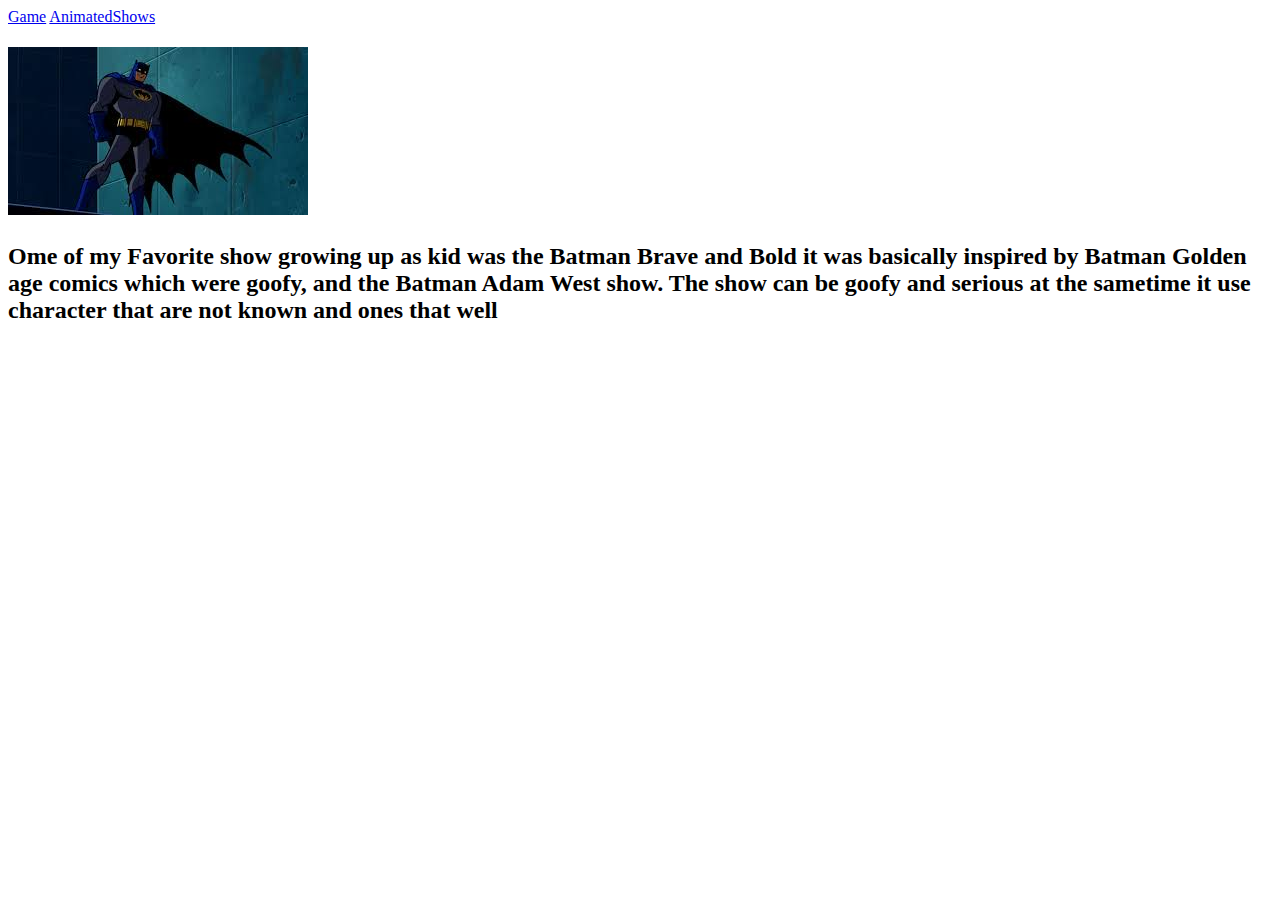
==== AnimatedShows.html @ d4f30da3 "Initial Commit" ====
<!DOCTYPE html>
<html lang="en">
<head>
    <meta charset="UTF-8">
    <title>Title</title>
</head>
<body>
<a href="Index.html">Game</a>
<a href="AnimatedShows.html">AnimatedShows</a>

<h1>

</h1>

<div id="content">
    <img src="[data-uri]" alt="">
</div>

<h2>
    <p>
        Ome of my Favorite show growing up as kid was the Batman Brave and Bold it
        was basically inspired by Batman Golden age comics which were goofy,
        and the Batman Adam West show. The show can be goofy and serious at  the sametime
        it use character that are not known and ones that well
    </p>
</h2>


</body>
</html>
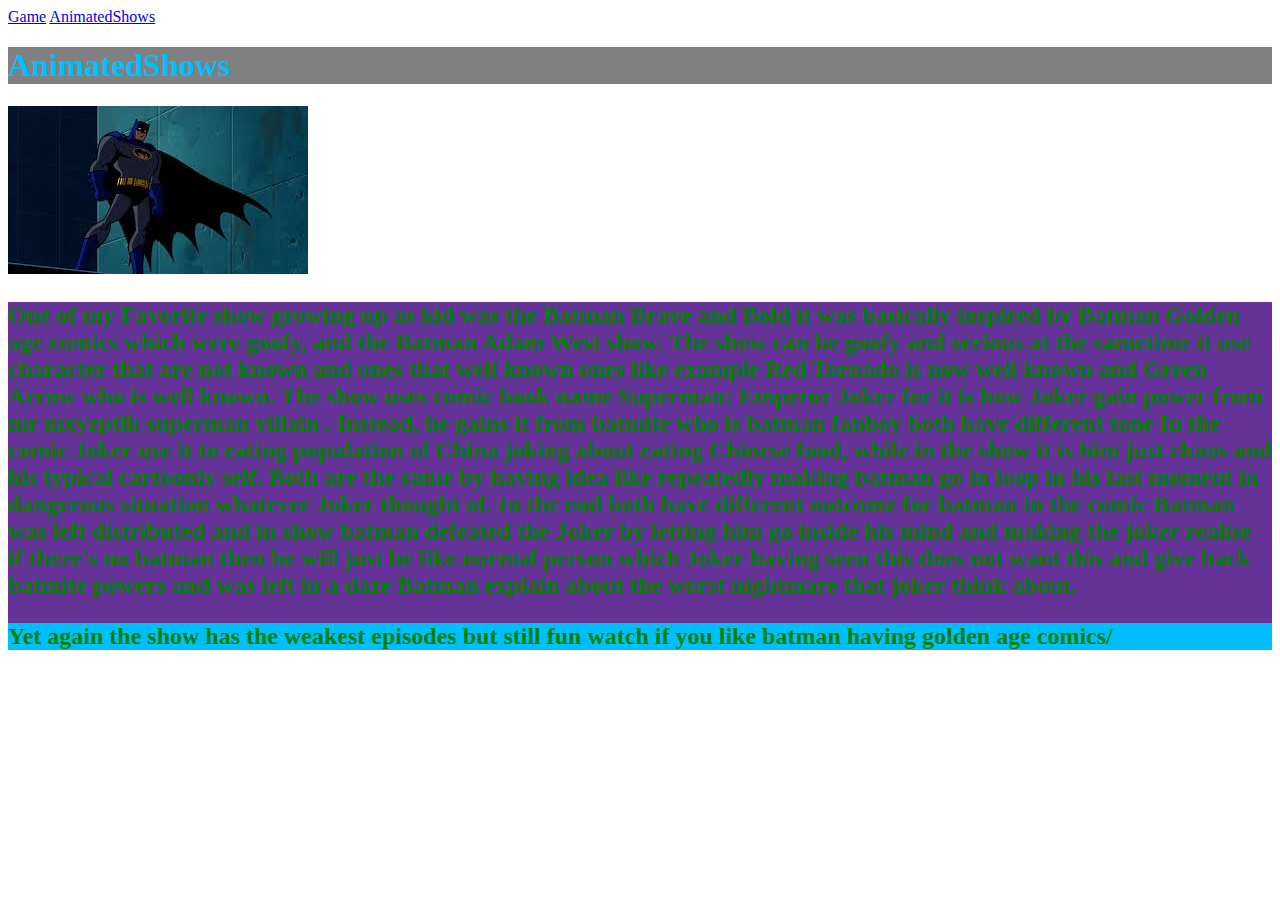
==== commit 4818a242: "AnimatedShows.html" ====
--- a/AnimatedShows.html
+++ b/AnimatedShows.html
@@ -8,23 +8,33 @@
 <a href="Index.html">Game</a>
 <a href="AnimatedShows.html">AnimatedShows</a>
 
-<h1>
-
+<h1 style="color: deepskyblue; background-color: gray ">
+    AnimatedShows
 </h1>
 
 <div id="content">
     <img src="[data-uri]" alt="">
 </div>
 
-<h2>
+<h2 style="background-color: rebeccapurple; color: green">
     <p>
-        Ome of my Favorite show growing up as kid was the Batman Brave and Bold it
+        One of my Favorite show growing up as kid was the Batman Brave and Bold it
         was basically inspired by Batman Golden age comics which were goofy,
         and the Batman Adam West show. The show can be goofy and serious at  the sametime
-        it use character that are not known and ones that well
+        it use character that are not known and ones that well known ones like example Red Tornado is now well known and
+        Green Arrow who is well known. The show uses comic book name Superman: Emperor Joker for it is how Joker gain power from mr mxyzptlk superman
+        villain . Instead, he gains it from batmite who is batman fanboy both have different tone In the comic Joker use it to eating
+        population of China joking about eating Chinese food, while in the show it is  him just chaos and his typical cartoonly self.
+        Both are the same by having idea like repeatedly making batman go in loop in his last moment in dangerous situation whatever Joker thought of.
+        In the end both have different outcome for batman in the comic Batman was left distributed and in show batman defeated the Joker by letting him
+        go inside his mind and making the joker realise if there's no batman then he will just be like normal person which Joker having seen this
+       does not want this and give back batmite powers and was left in a daze  Batman explain about the worst nightmare that joker think about.
     </p>
+
+    <p STYLE="background-color: gray; background-color:deepskyblue ">Yet again the show has the weakest episodes but still fun watch if you like batman having golden age comics/</p>
+
 </h2>
 
 
 </body>
-</html>+</html>
